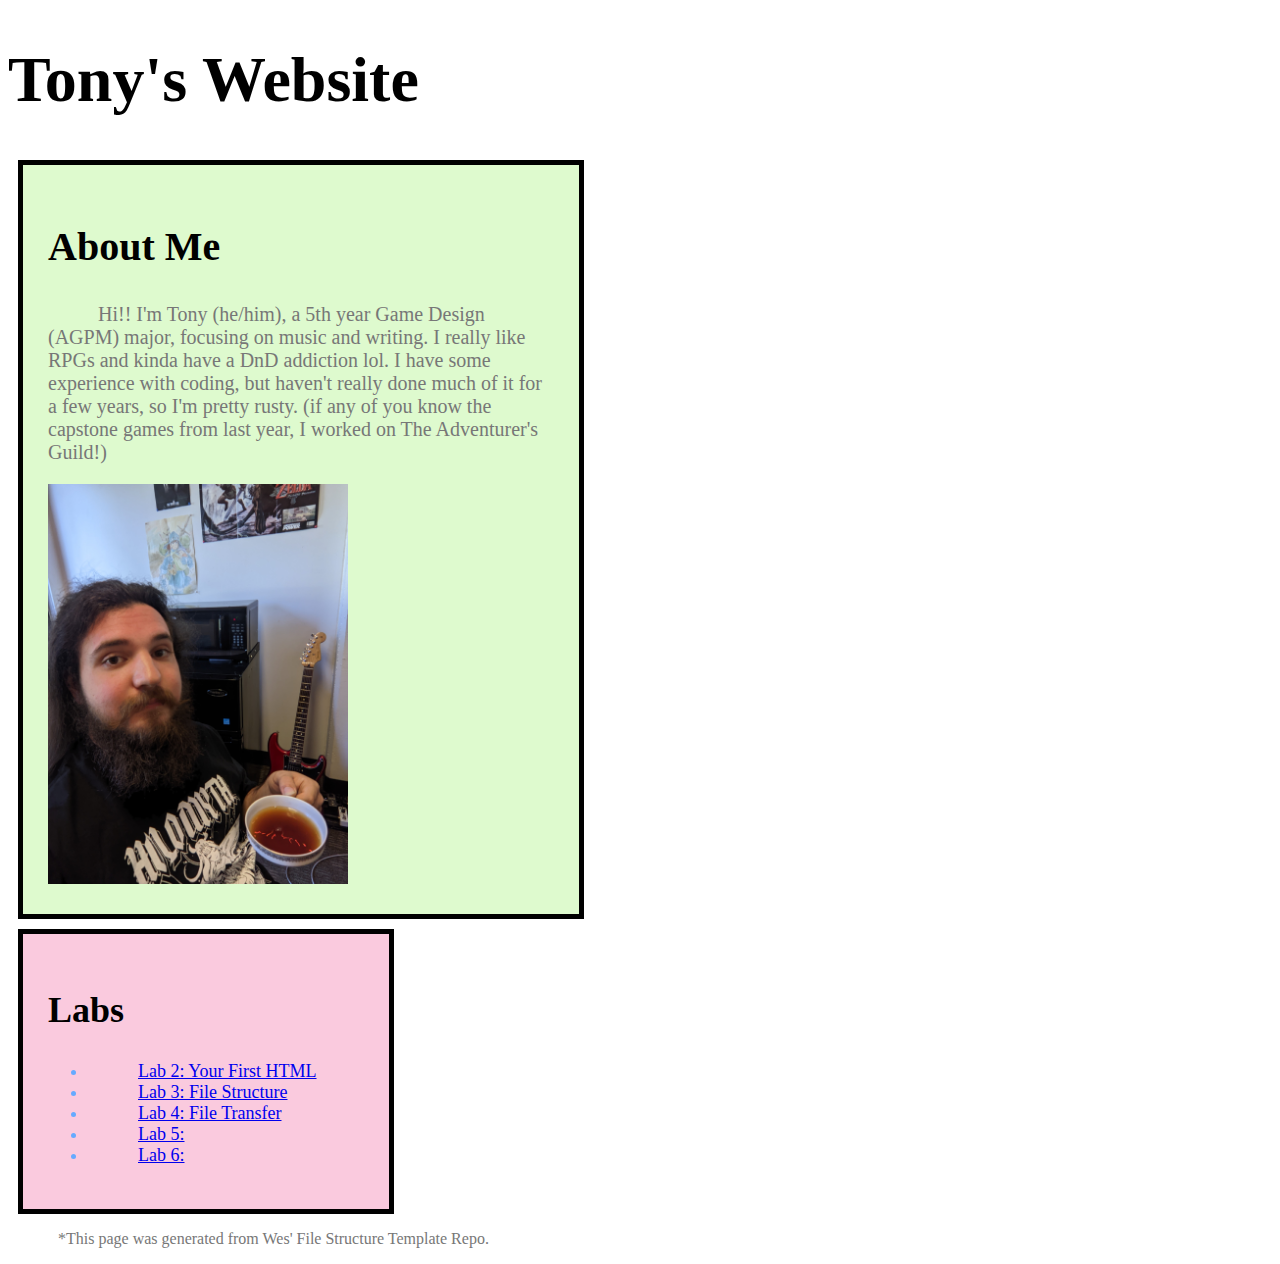
==== index.html @ 739ee56a "Did Lab 3" ====
<!DOCTYPE html>
<html>
<head>
	<title>Tony's Homepage</title>
	<link rel="stylesheet" type="text/css" href="css/site.css">
</head>
<body>
	<main>

		<h1>Tony's Website</h1>

		<div class="content">
			<h2>About Me</h2>
			<p>Hi!! I'm Tony (he/him), a 5th year Game Design (AGPM) major, focusing on music and writing. I really like RPGs and kinda have a DnD addiction lol. I have some experience with coding, but haven't really done much of it for a few years, so I'm pretty rusty. (if any of you know the capstone games from last year, I worked on The Adventurer's Guild!)</p>
			<img id="my-portrait" src="img/meet-your-editor.jpg">
		</div>

		<div class="assignments">
			<h2>Labs</h2>
			<ul>
				<li><a href="lab2/index.html">Lab 2: Your First HTML</a></li>
				<li><a href="lab3/index.html">Lab 3: File Structure</a></li>
				<li><a href="lab4/">Lab 4: File Transfer</a></li>
				<li><a href="lab5/">Lab 5:</a></li>
				<li><a href="lab6/">Lab 6:</a></li>
			</ul>
		</div>

		<p>*This page was generated from Wes' File Structure Template Repo.</p>

	</main>
</body>
</html>
---- css/site.css ----
h1 {
  font-family: "papyrus";
  font-size: 400%;
  color: black;
}

h2 {
  font-family: "papyrus";
  font-size: 200%;
  color: black;
}

h3 {
  font-family: "papyrus";
  font-size: 150%;
  color: black;
}

p {
  font-family: "Comic Sans MS", "Comic Sans", cursive;
  color: #777777;
  text-indent: 50px;
}

ul {
  font-family: "Comic Sans MS", "Comic Sans", cursive;
  color: #66aaff;
  text-indent: 50px;
}

li {
  font-family: "Comic Sans MS", "Comic Sans", cursive;
  color: #66aaff;
  text-indent: 50px;
}

#my-portrait {
  width: 300px;
}

div.content {
  background-color: #deface;
  width: 40%;
  min-height: 300px;
  padding: 25px;
  margin: 10px;
  border: 5px solid #000000;
  font-size: 20px;
}

div.assignments {
  background-color: #facade;
  width: 25%;
  padding: 25px;
  margin: 10px;
  border: 5px solid #000000;
  font-size: 18px;
}
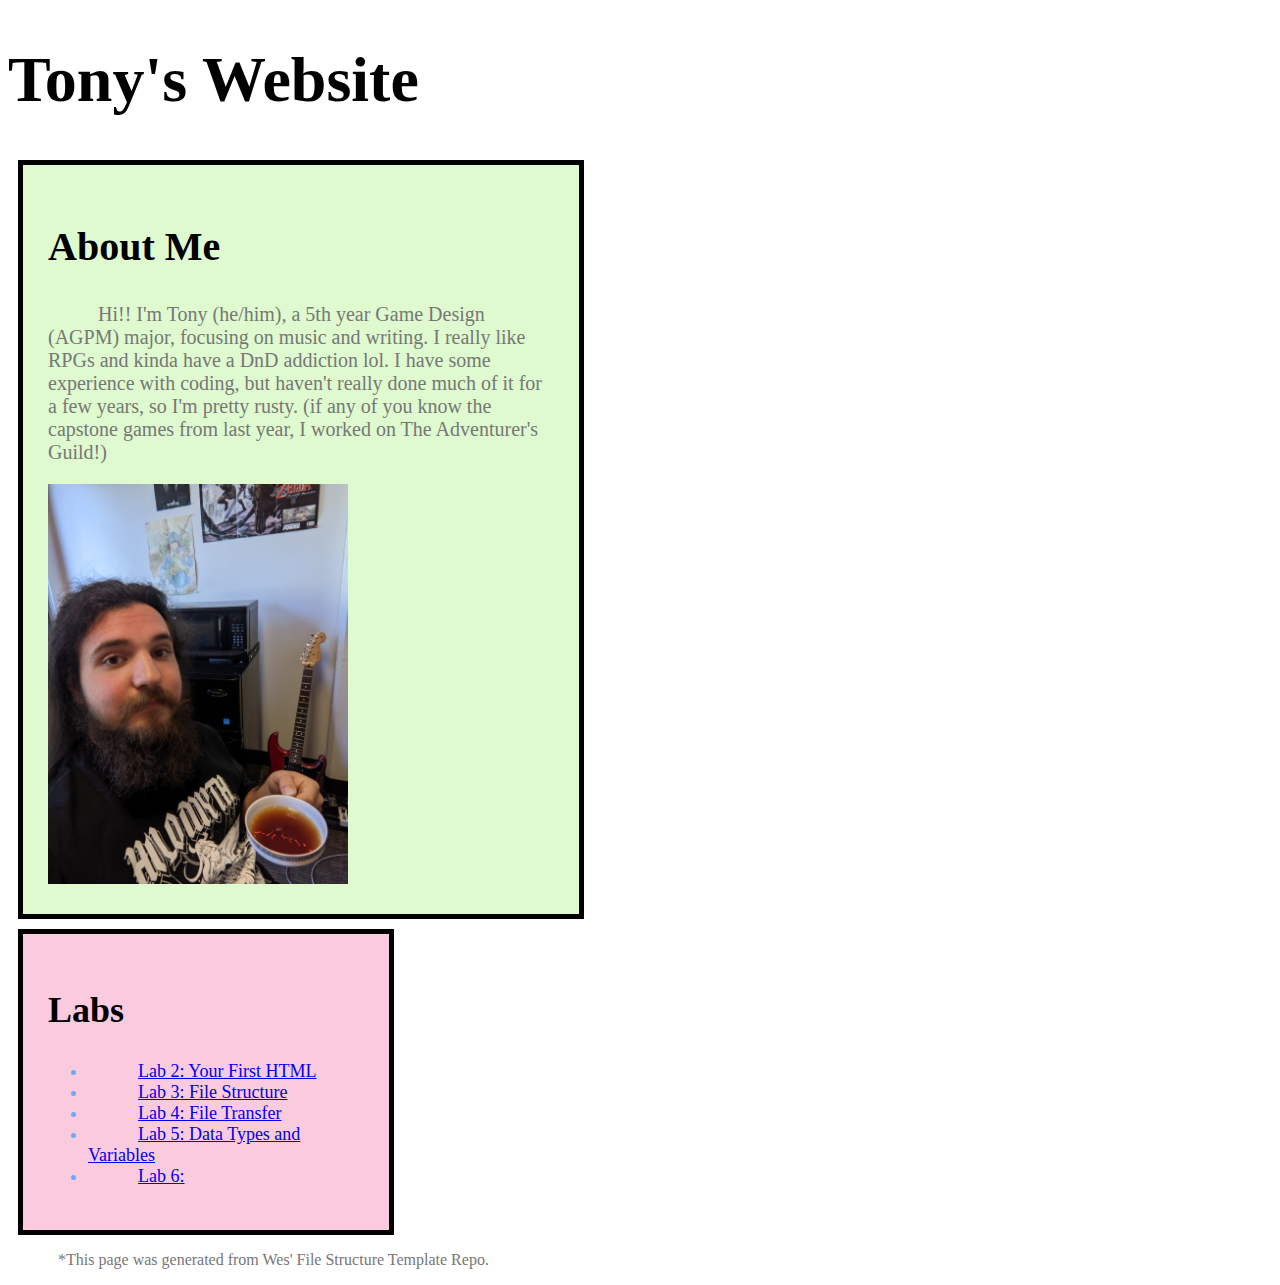
==== commit 336192e0: "Did Lab 5" ====
--- a/index.html
+++ b/index.html
@@ -4,6 +4,7 @@
 	<title>Tony's Homepage</title>
 	<link rel="stylesheet" type="text/css" href="css/site.css">
 </head>
+
 <body>
 	<main>
 
@@ -20,8 +21,8 @@
 			<ul>
 				<li><a href="lab2/index.html">Lab 2: Your First HTML</a></li>
 				<li><a href="lab3/index.html">Lab 3: File Structure</a></li>
-				<li><a href="lab4/">Lab 4: File Transfer</a></li>
-				<li><a href="lab5/">Lab 5:</a></li>
+				<li><a href="https://blu-octopus.github.io/art101/lab4/index.html">Lab 4: File Transfer</a></li>
+				<li><a href="lab5/index.html">Lab 5: Data Types and Variables</a></li>
 				<li><a href="lab6/">Lab 6:</a></li>
 			</ul>
 		</div>
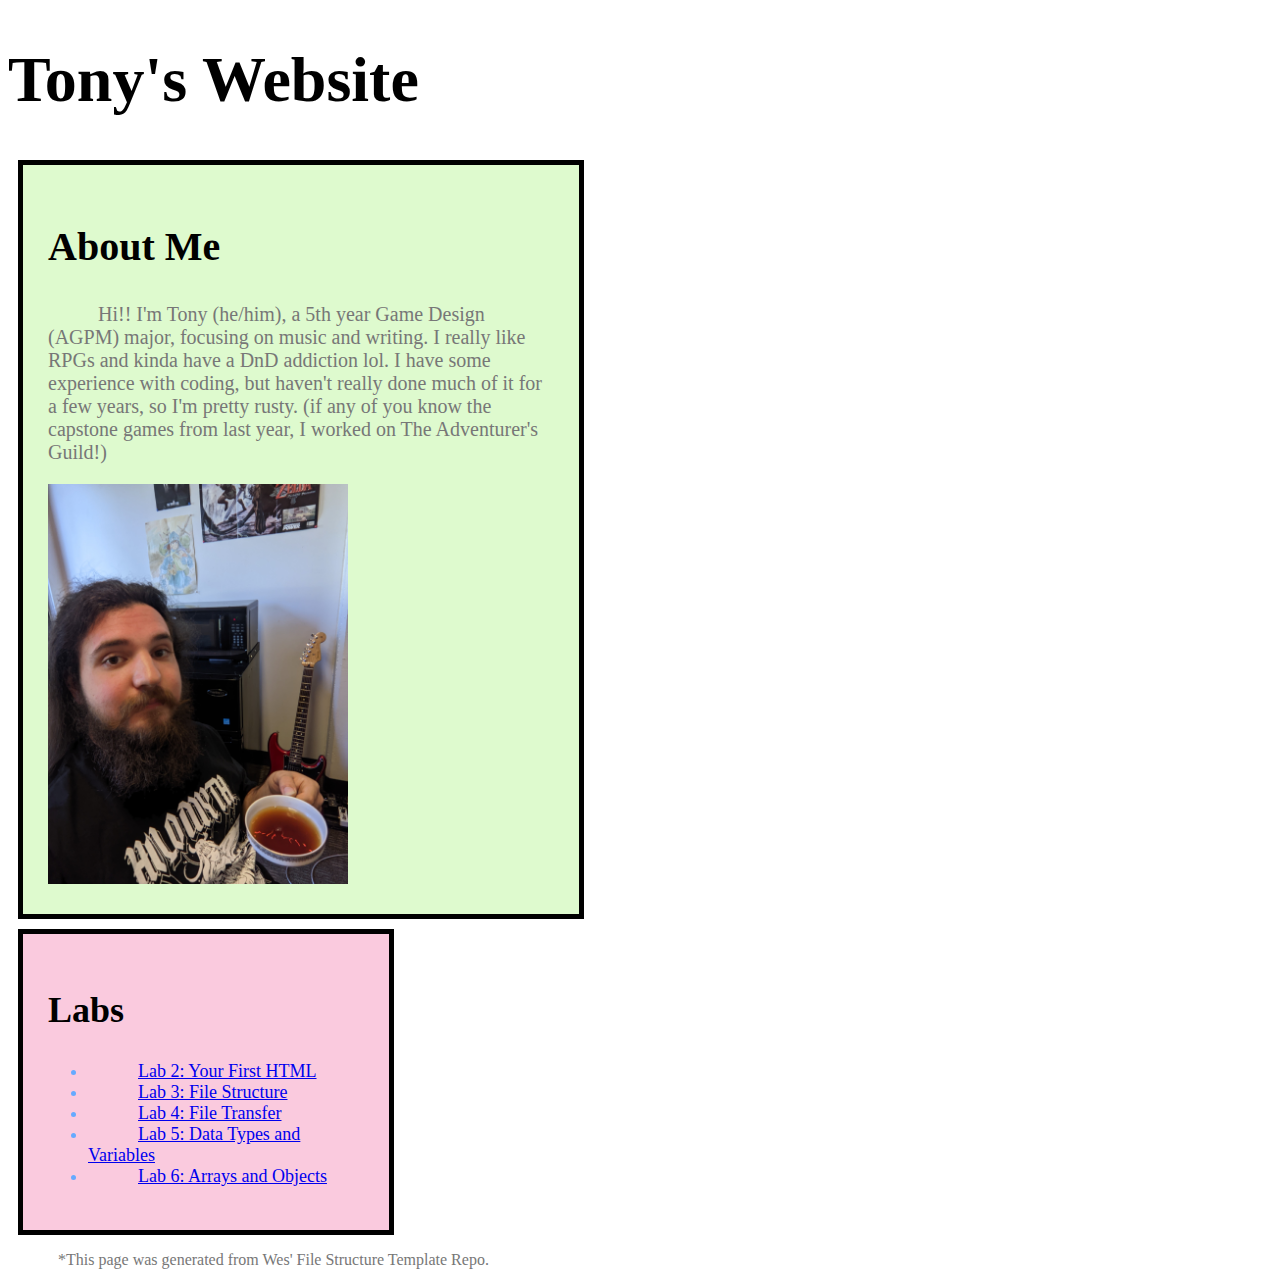
==== commit 882e6dc7: "Lab 6 in progress" ====
--- a/index.html
+++ b/index.html
@@ -23,7 +23,7 @@
 				<li><a href="lab3/index.html">Lab 3: File Structure</a></li>
 				<li><a href="https://blu-octopus.github.io/art101/lab4/index.html">Lab 4: File Transfer</a></li>
 				<li><a href="lab5/index.html">Lab 5: Data Types and Variables</a></li>
-				<li><a href="lab6/">Lab 6:</a></li>
+				<li><a href="lab6/index.html">Lab 6: Arrays and Objects</a></li>
 			</ul>
 		</div>
 
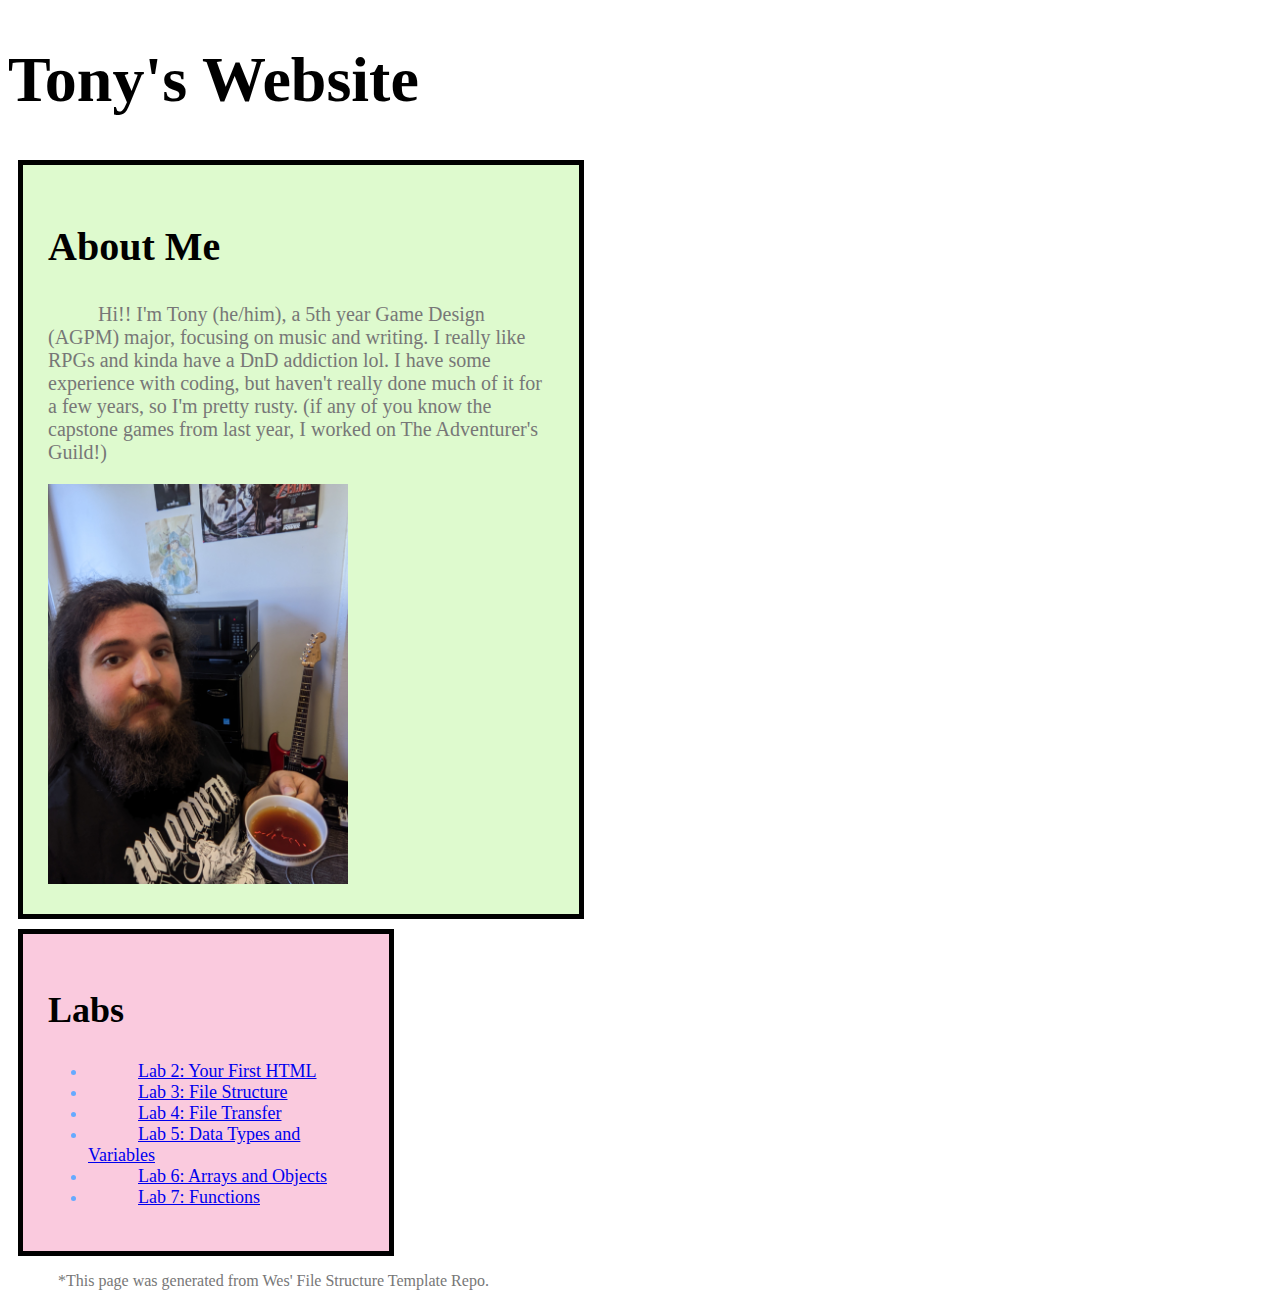
==== commit e0ad63f6: "Homepage Fixes" ====
--- a/index.html
+++ b/index.html
@@ -19,11 +19,12 @@
 		<div class="assignments">
 			<h2>Labs</h2>
 			<ul>
-				<li><a href="lab2/index.html">Lab 2: Your First HTML</a></li>
-				<li><a href="lab3/index.html">Lab 3: File Structure</a></li>
+				<li><a href="lab2/">Lab 2: Your First HTML</a></li>
+				<li><a href="lab3/">Lab 3: File Structure</a></li>
 				<li><a href="https://blu-octopus.github.io/art101/lab4/index.html">Lab 4: File Transfer</a></li>
-				<li><a href="lab5/index.html">Lab 5: Data Types and Variables</a></li>
-				<li><a href="lab6/index.html">Lab 6: Arrays and Objects</a></li>
+				<li><a href="lab5/">Lab 5: Data Types and Variables</a></li>
+				<li><a href="lab6/">Lab 6: Arrays and Objects</a></li>
+				<li><a href="lab7/">Lab 7: Functions</a></li>
 			</ul>
 		</div>
 
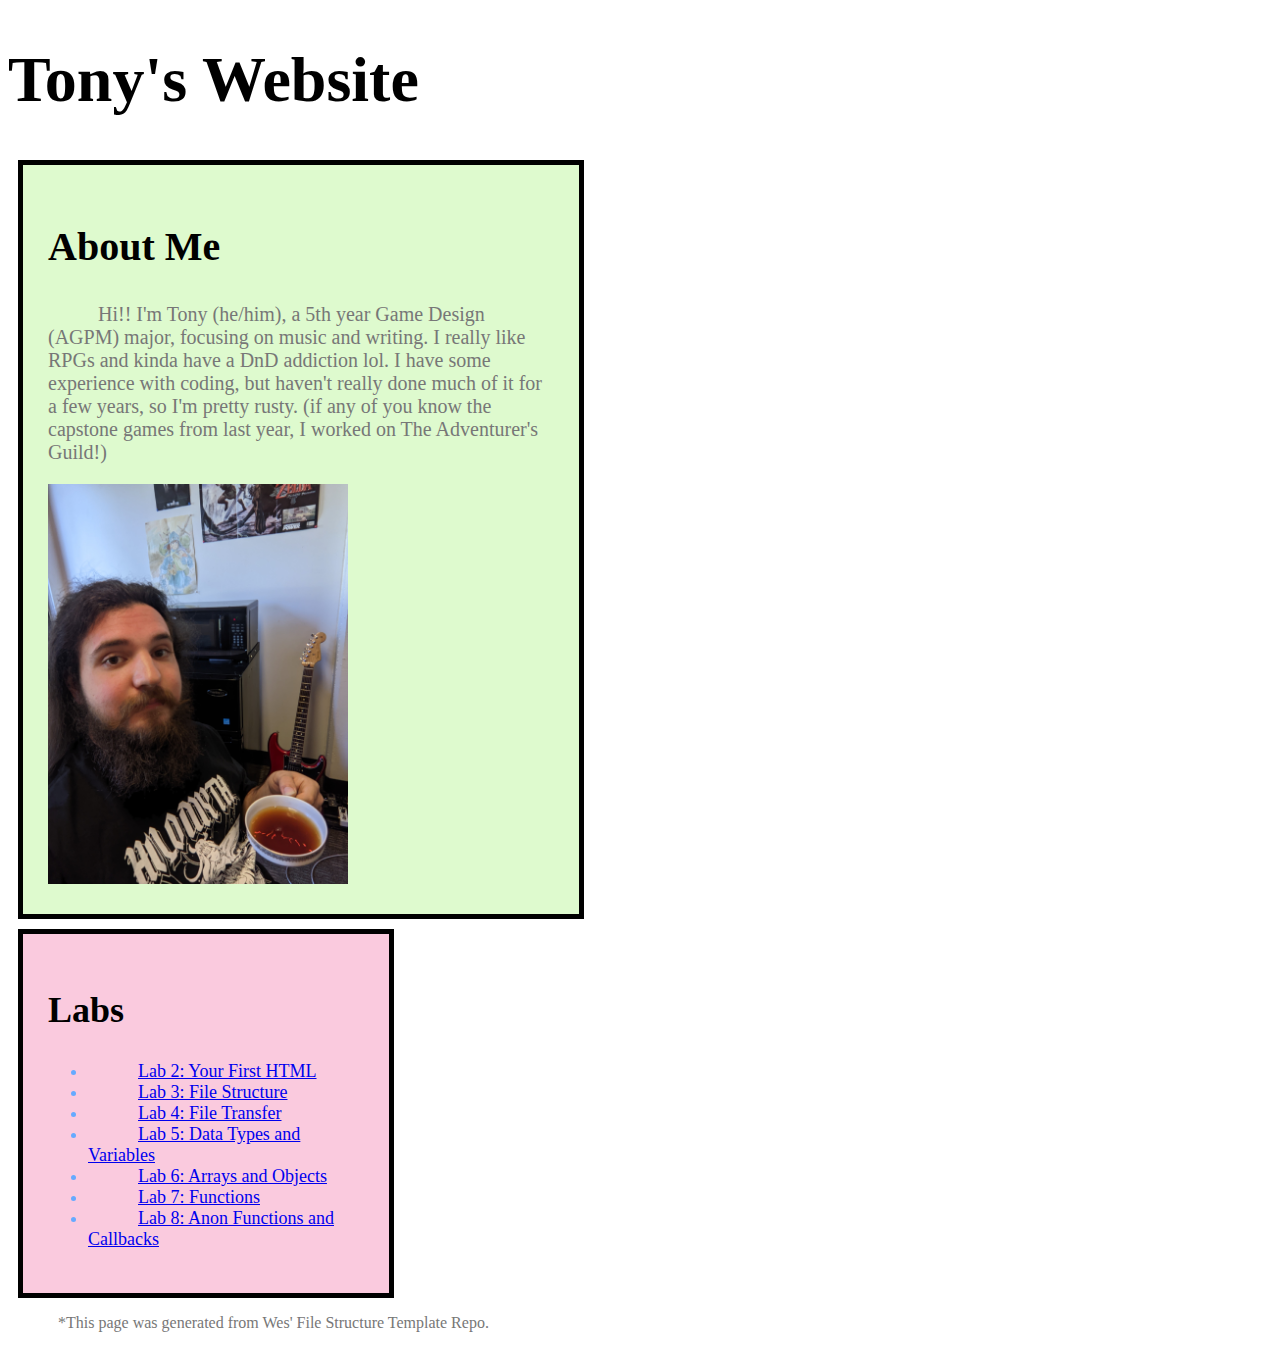
==== commit 23249d6d: "Lab 8" ====
--- a/index.html
+++ b/index.html
@@ -25,6 +25,7 @@
 				<li><a href="lab5/">Lab 5: Data Types and Variables</a></li>
 				<li><a href="lab6/">Lab 6: Arrays and Objects</a></li>
 				<li><a href="lab7/">Lab 7: Functions</a></li>
+				<li><a href="https://aspenarts.github.io/art101/lab8/index.html">Lab 8: Anon Functions and Callbacks</a></li>
 			</ul>
 		</div>
 
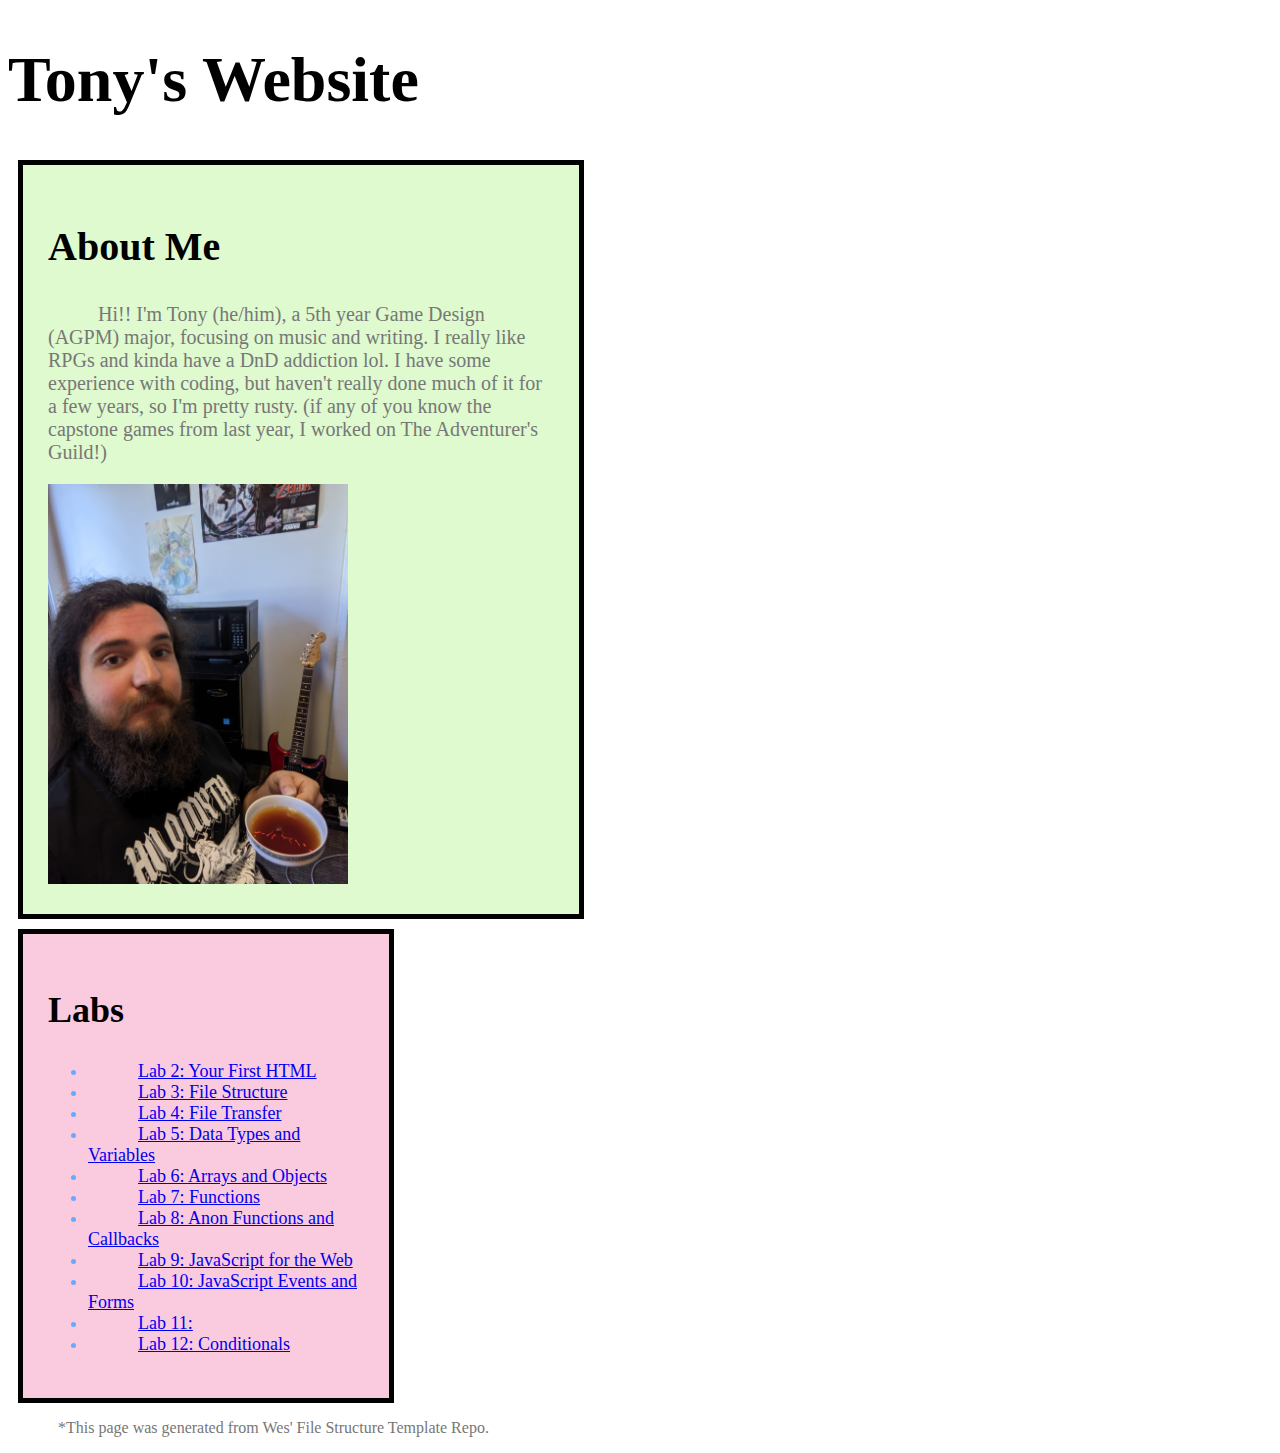
==== commit 55985bef: "Index update" ====
--- a/index.html
+++ b/index.html
@@ -26,6 +26,10 @@
 				<li><a href="lab6/">Lab 6: Arrays and Objects</a></li>
 				<li><a href="lab7/">Lab 7: Functions</a></li>
 				<li><a href="https://aspenarts.github.io/art101/lab8/index.html">Lab 8: Anon Functions and Callbacks</a></li>
+				<li><a href="https://breadosaurus.github.io/art101/lab9/index.html">Lab 9: JavaScript for the Web</a></li>
+				<li><a href="lab10">Lab 10: JavaScript Events and Forms</a></li>
+				<li><a href="lab11/">Lab 11:</a></li>
+				<li><a href="lab12/">Lab 12: Conditionals</a></li>
 			</ul>
 		</div>
 
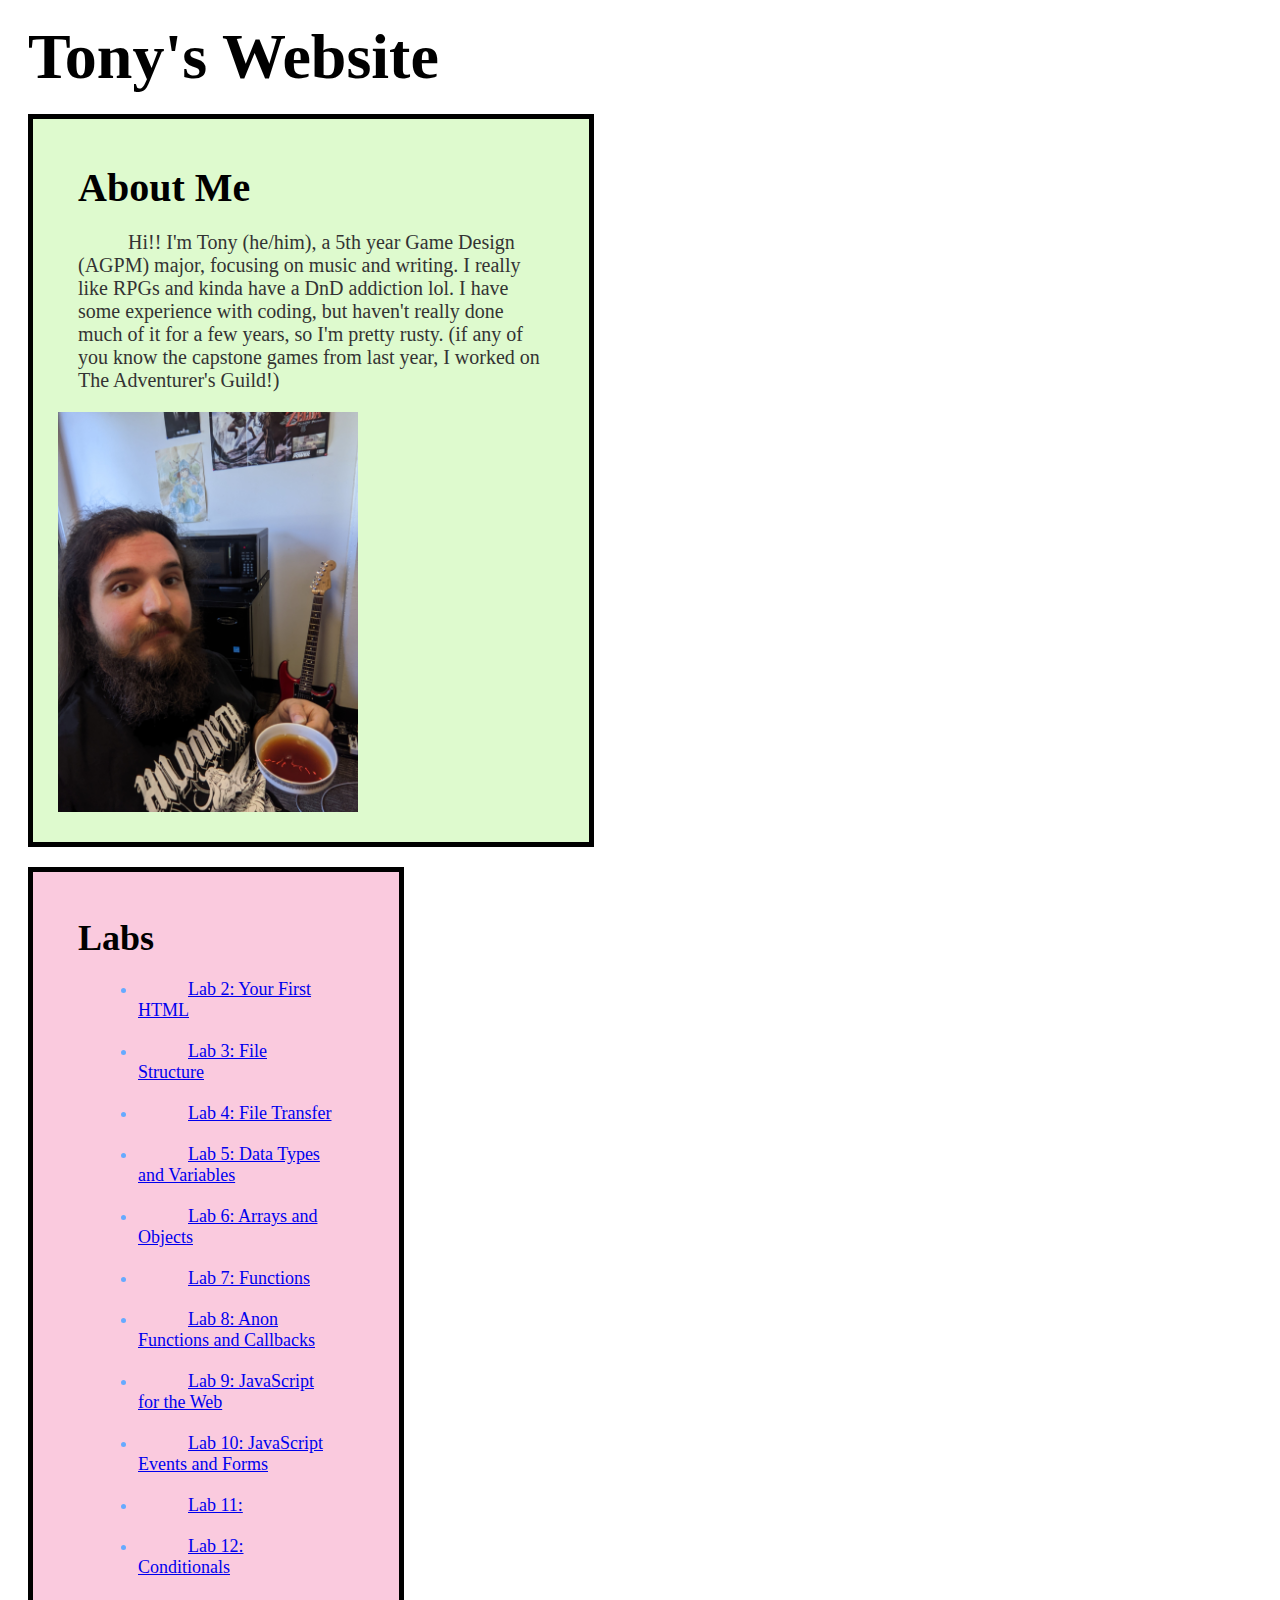
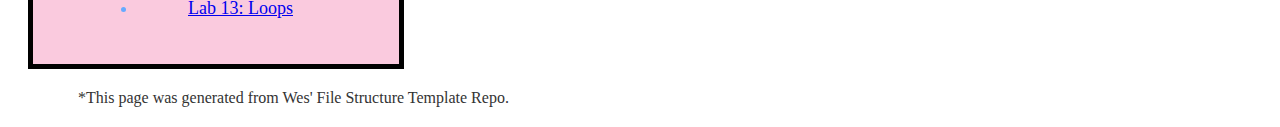
==== commit bd69c7d9: "Lab 13" ====
--- a/index.html
+++ b/index.html
@@ -30,6 +30,7 @@
 				<li><a href="lab10">Lab 10: JavaScript Events and Forms</a></li>
 				<li><a href="lab11/">Lab 11:</a></li>
 				<li><a href="lab12/">Lab 12: Conditionals</a></li>
+				<li><a href="lab13/">Lab 13: Loops</a></li>
 			</ul>
 		</div>
 
--- a/css/site.css
+++ b/css/site.css
@@ -2,36 +2,98 @@
   font-family: "papyrus";
   font-size: 400%;
   color: black;
+  margin: 20px;
 }
 
 h2 {
   font-family: "papyrus";
   font-size: 200%;
   color: black;
+  margin: 20px;
 }
 
 h3 {
   font-family: "papyrus";
   font-size: 150%;
   color: black;
+  margin: 20px;
 }
 
 p {
   font-family: "Comic Sans MS", "Comic Sans", cursive;
-  color: #777777;
+  color: #333;
   text-indent: 50px;
+  margin: 20px;
 }
 
 ul {
   font-family: "Comic Sans MS", "Comic Sans", cursive;
   color: #66aaff;
   text-indent: 50px;
+  margin: 20px;
 }
 
 li {
   font-family: "Comic Sans MS", "Comic Sans", cursive;
   color: #66aaff;
   text-indent: 50px;
+  margin: 20px;
+}
+
+table {
+  margin: 20px;
+  font-family: "Comic Sans MS", "Comic Sans", cursive;
+}
+
+input {
+  border: 2px solid #000;
+  color: #000;
+  font-family: "Comic Sans MS", "Comic Sans", cursive;
+  background-color: #facade;
+}
+input:focus {
+  background-color: #deface;
+  outline: none;
+}
+/* Chrome, Safari, Edge, Opera */
+input::-webkit-outer-spin-button,
+input::-webkit-inner-spin-button {
+  -webkit-appearance: none;
+  margin: 0;
+}
+
+/* Firefox */
+input[type=number] {
+  -moz-appearance: textfield;
+}
+
+button {
+  margin: 20px;
+  appearance: none;
+  background-color: #deface;
+  border: 2px solid #000;
+  box-sizing: border-box;
+  color: #000;
+  cursor: pointer;
+  display: inline-block;
+  font-family: "Comic Sans MS", "Comic Sans", cursive;
+  font-size: 14px;
+  font-weight: 600;
+  line-height: 20px;
+  padding: 6px 16px;
+  position: relative;
+  text-align: center;
+  touch-action: manipulation;
+  vertical-align: middle;
+  white-space: nowrap;
+}
+
+button:hover {
+  background-color: #cde9bd;
+}
+
+button:active {
+  background-color: #facade;
 }
 
 #my-portrait {
@@ -43,7 +105,7 @@
   width: 40%;
   min-height: 300px;
   padding: 25px;
-  margin: 10px;
+  margin: 20px;
   border: 5px solid #000000;
   font-size: 20px;
 }
@@ -52,7 +114,7 @@
   background-color: #facade;
   width: 25%;
   padding: 25px;
-  margin: 10px;
+  margin: 20px;
   border: 5px solid #000000;
   font-size: 18px;
 }
